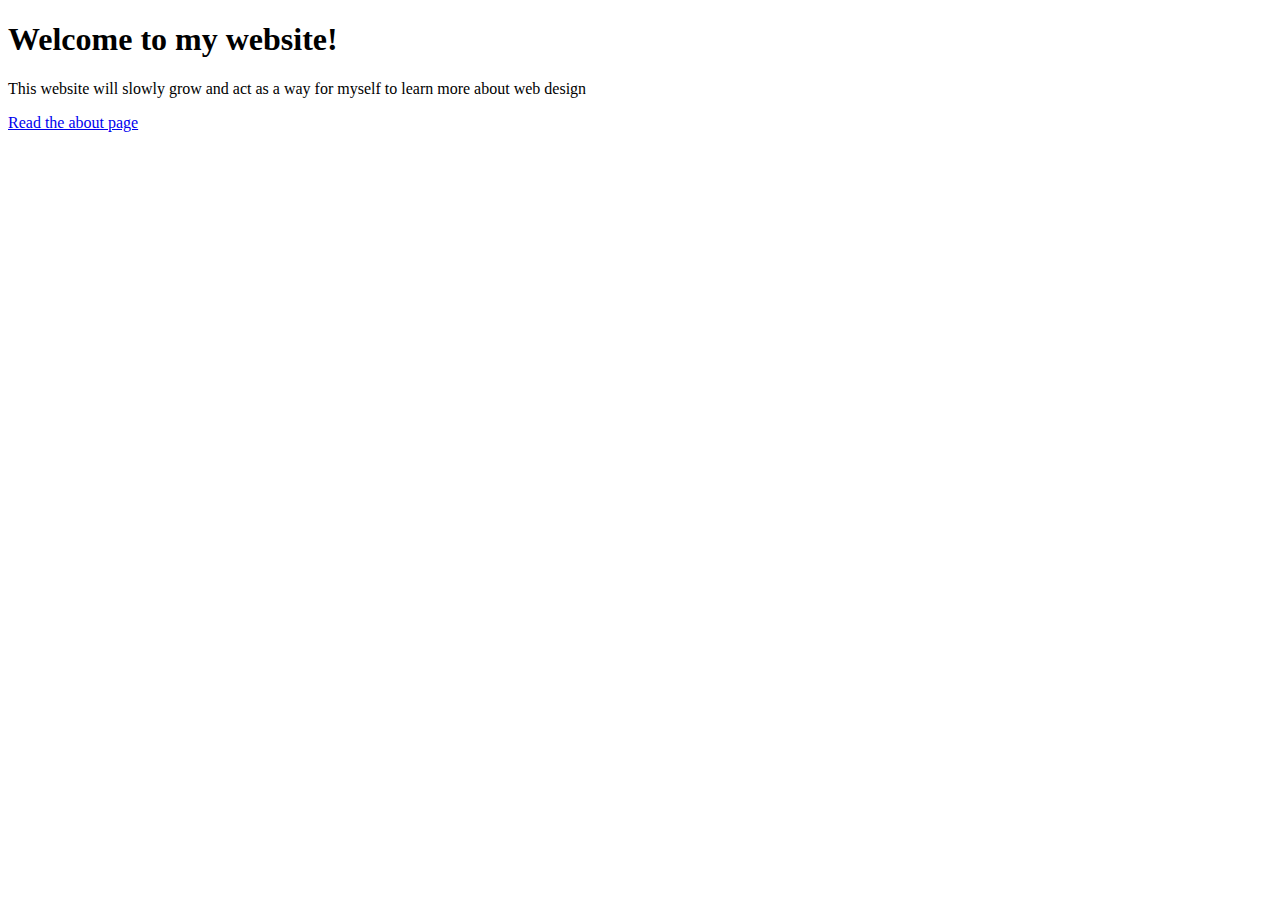
==== index.html @ 319f1197 "added an about page and a like from the home page" ====
<!DOCTYPE html>
<html>
   <head>
      <title>Thomas Haffenreffer</title>
   </head>
   <body>
      <h1>Welcome to my website!</h1>
      <p>This website will slowly grow and act as a way for myself to learn more about web design  </p>
      <a href="./about">Read the about page</a>
   </body>
</html>
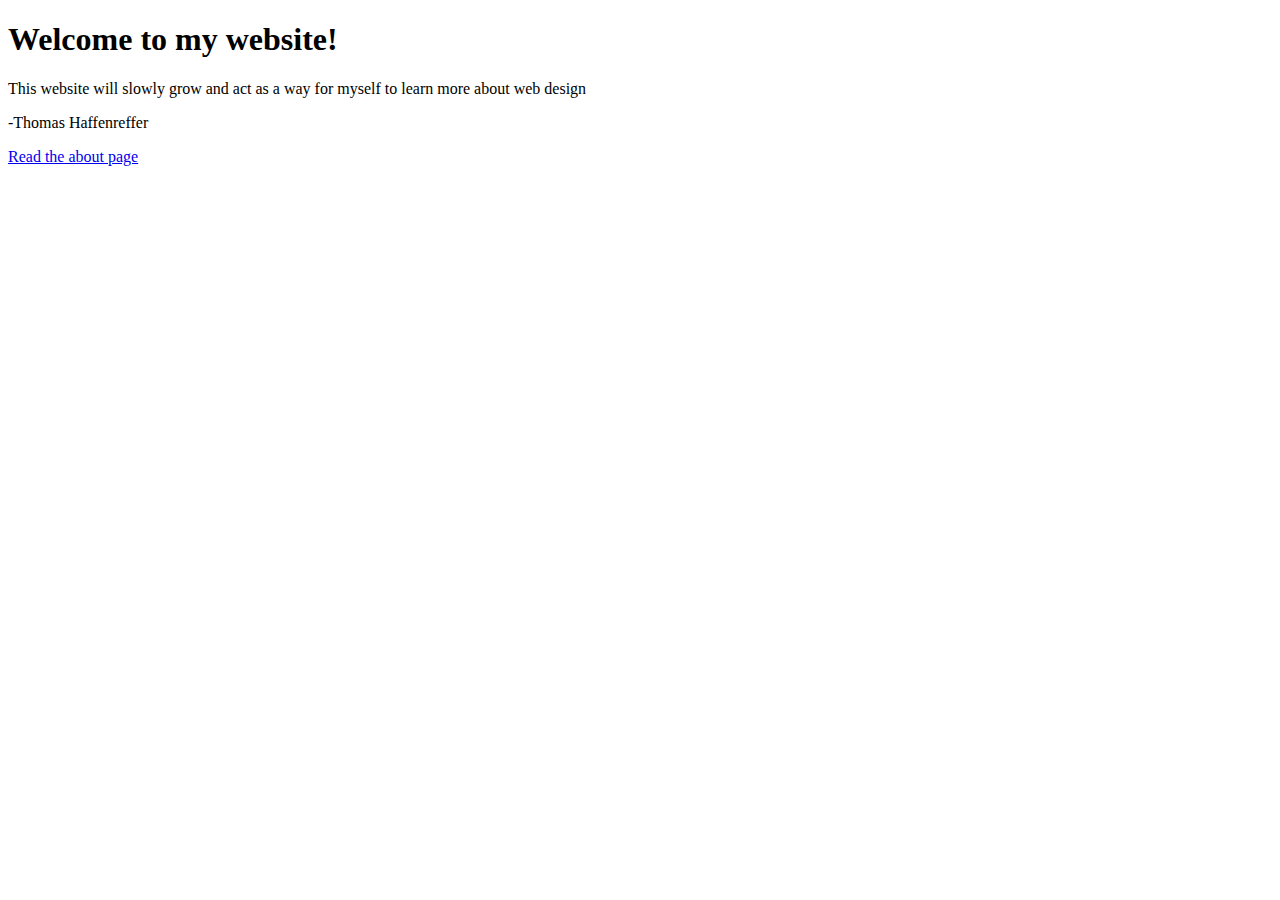
==== commit e630e67b: "Update index.html" ====
--- a/index.html
+++ b/index.html
@@ -6,6 +6,7 @@
    <body>
       <h1>Welcome to my website!</h1>
       <p>This website will slowly grow and act as a way for myself to learn more about web design  </p>
+      <p>-Thomas Haffenreffer</p>
       <a href="./about">Read the about page</a>
    </body>
 </html>
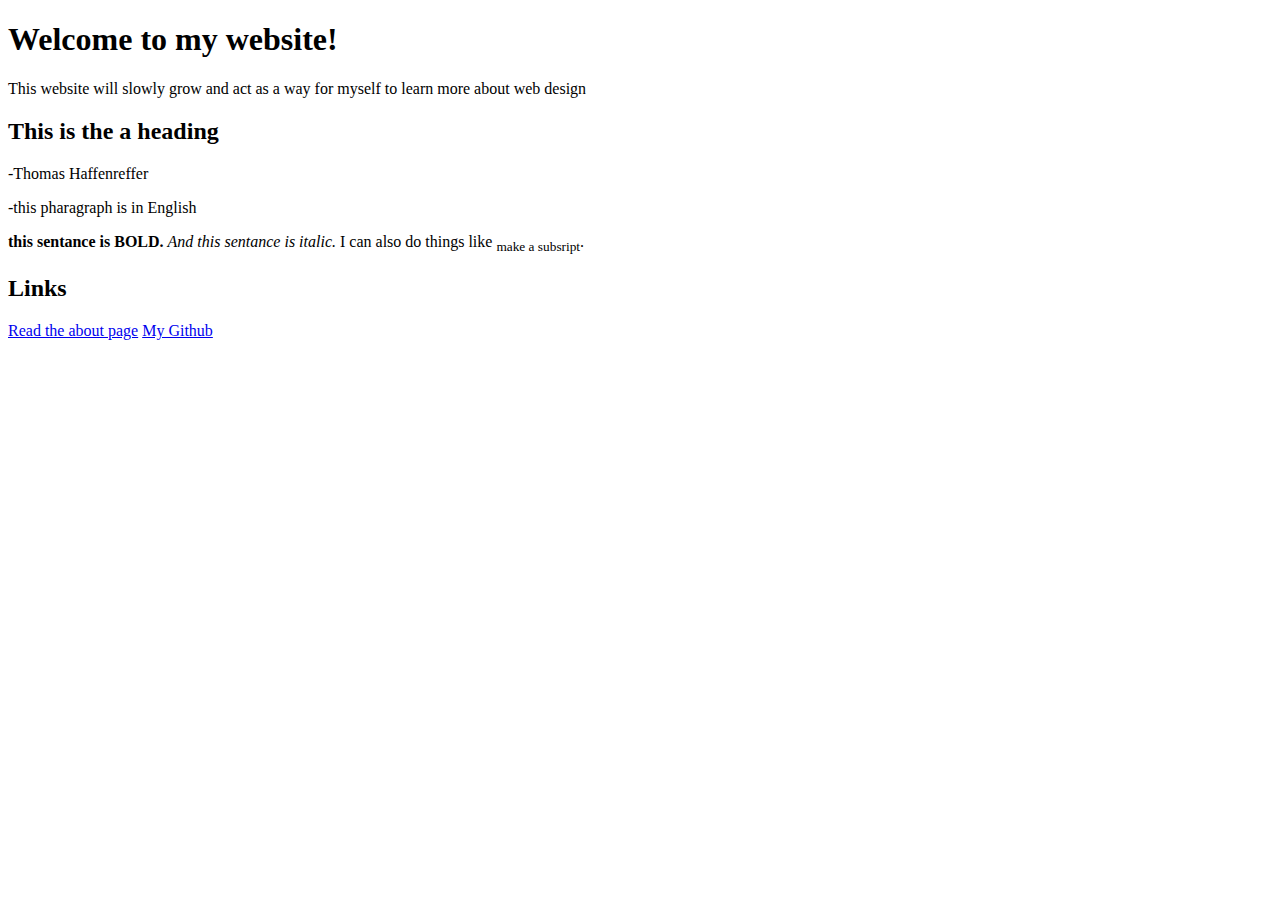
==== commit 1efe7cc4: "added a little more html to the index.html as I learn" ====
--- a/index.html
+++ b/index.html
@@ -1,12 +1,19 @@
 <!DOCTYPE html>
 <html>
    <head>
-      <title>Thomas Haffenreffer</title>
+      <title>Thomas Haffenreffer</title>  <!-- it looks like the title is not working -->
    </head>
    <body>
       <h1>Welcome to my website!</h1>
       <p>This website will slowly grow and act as a way for myself to learn more about web design  </p>
+      <h2> This is the a heading</h2>
       <p>-Thomas Haffenreffer</p>
+      <p leng = "en-us">-this pharagraph is in English</p>
+      <p> <b>this sentance is BOLD. </b> <i>And this sentance is italic. </i> I can also do things like <sub>make a subsript</sub>. </p>
+      <h2> Links</h2>
       <a href="./about">Read the about page</a>
+      <a href="https://github.com/Squamis">My Github</a>
+
+      
    </body>
 </html>
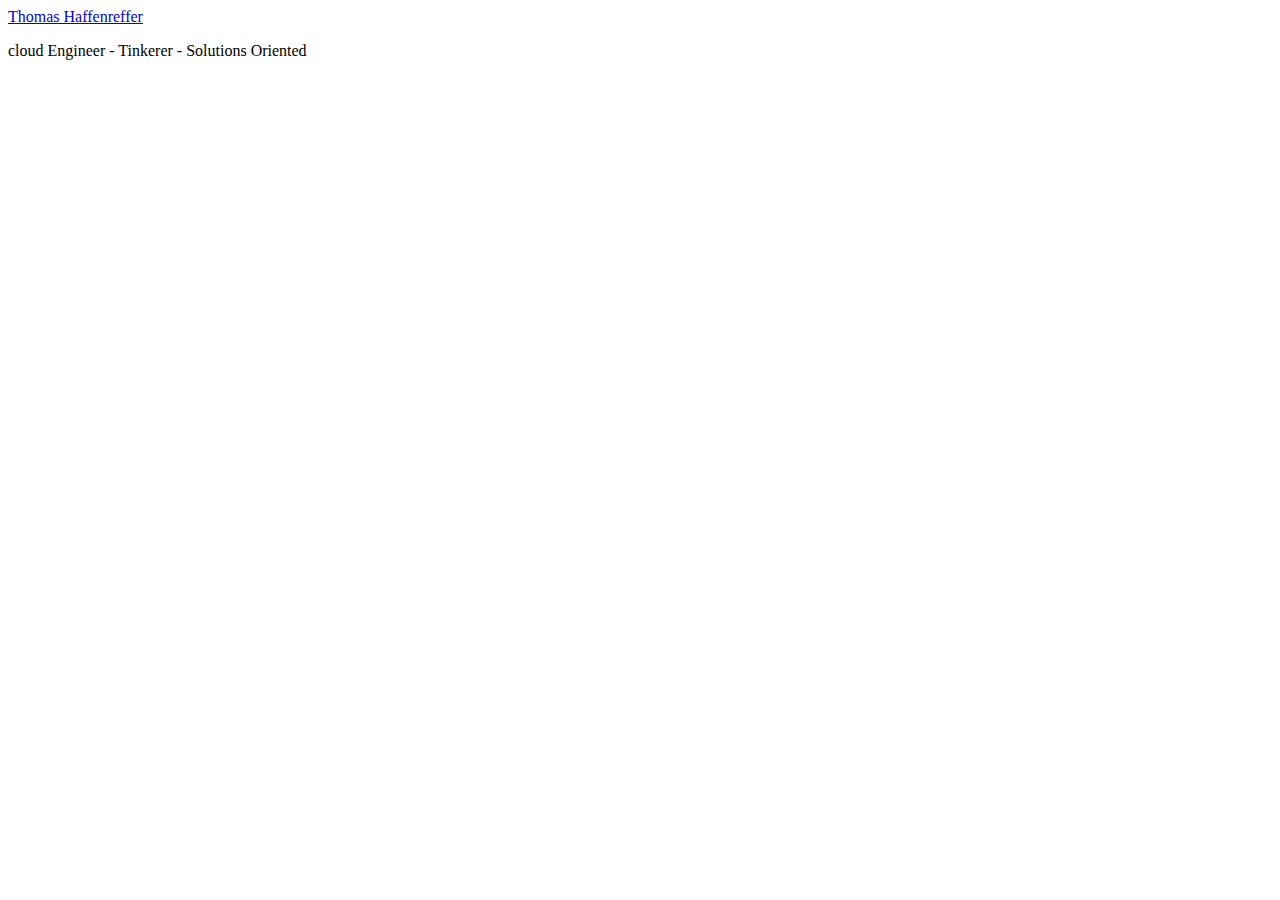
==== commit 5f78faf4: "started using css and nord like colors" ====
--- a/index.html
+++ b/index.html
@@ -1,19 +1,17 @@
+
 <!DOCTYPE html>
-<html>
-   <head>
-      <title>Thomas Haffenreffer</title>  <!-- it looks like the title is not working -->
-   </head>
-   <body>
-      <h1>Welcome to my website!</h1>
-      <p>This website will slowly grow and act as a way for myself to learn more about web design  </p>
-      <h2> This is the a heading</h2>
-      <p>-Thomas Haffenreffer</p>
-      <p leng = "en-us">-this pharagraph is in English</p>
-      <p> <b>this sentance is BOLD. </b> <i>And this sentance is italic. </i> I can also do things like <sub>make a subsript</sub>. </p>
-      <h2> Links</h2>
-      <a href="./about">Read the about page</a>
-      <a href="https://github.com/Squamis">My Github</a>
+<html lang="en">
+<head>
+  <meta charset="UTF-8">
+  <meta name="viewport" content="width=device-width, initial-scale=1.0">
+  <title>Centered Link to About Page</title>
+  <link rel="stylesheet" href="teststyle.css"> <!-- Link to external CSS -->
+</head>
+<body>
+  <div class="container">
+    <a href="about.html" class="centered-link">Thomas Haffenreffer</a>
+    <p class="centered-text">cloud Engineer - Tinkerer - Solutions Oriented</p> <!-- Added foo as non-link text -->
+  </div>
+</body>
+</html>
 
-      
-   </body>
-</html>
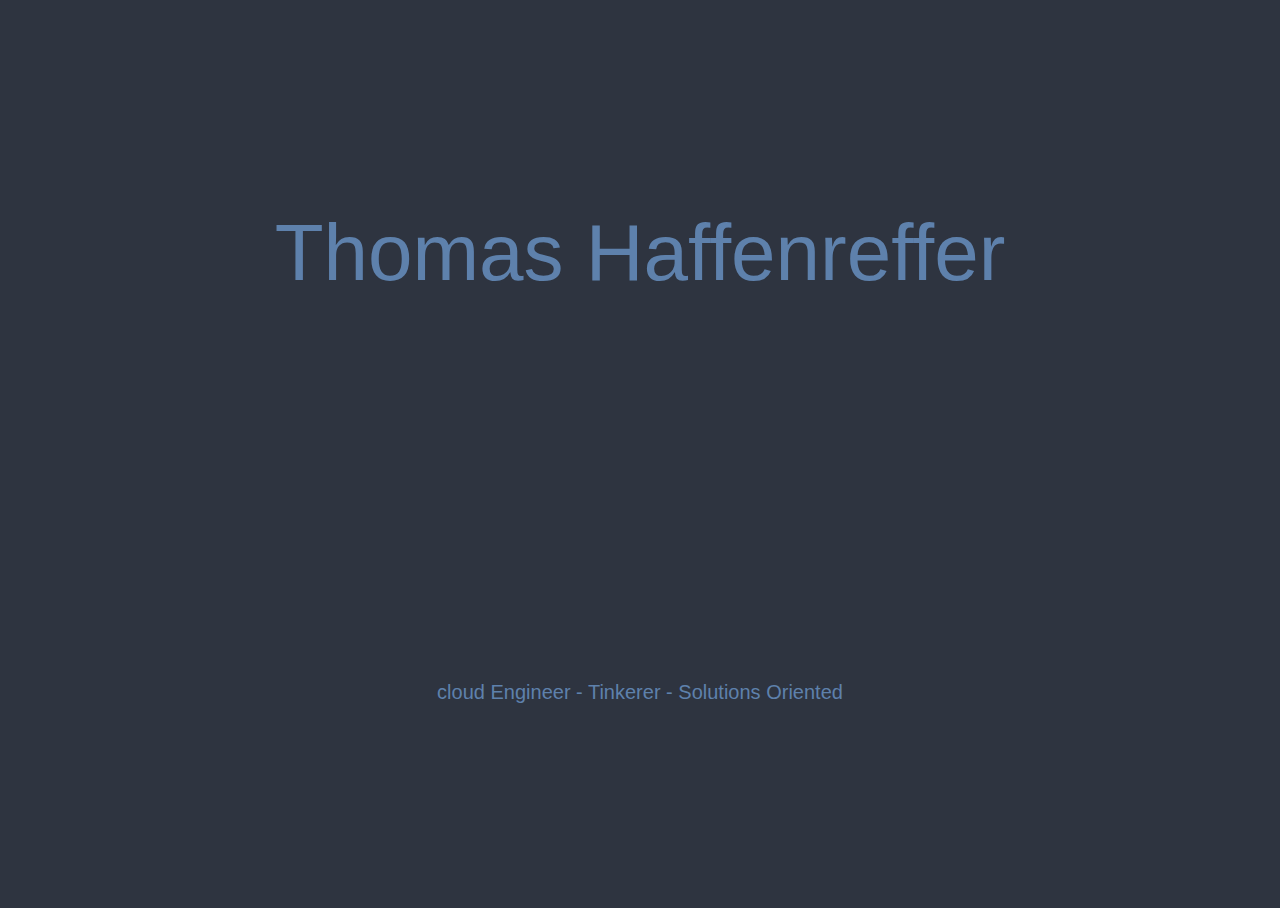
==== commit 87608ddb: "updated link to style.css" ====
--- a/index.html
+++ b/index.html
@@ -5,7 +5,7 @@
   <meta charset="UTF-8">
   <meta name="viewport" content="width=device-width, initial-scale=1.0">
   <title>Centered Link to About Page</title>
-  <link rel="stylesheet" href="teststyle.css"> <!-- Link to external CSS -->
+  <link rel="stylesheet" href="style.css"> <!-- Link to external CSS -->
 </head>
 <body>
   <div class="container">
--- a/style.css
+++ b/style.css
@@ -0,0 +1,54 @@
+
+/* teststyle.css */
+
+body, html {
+  background-color:#2E3440; /* Dark grey */
+  height: 100%; /* Full height of the viewport */
+  margin: ; /* Remove default margin */
+  font-family: Arial, sans-serif; /* Optional: Set the font */
+}
+
+/* Set up CSS Grid on the container */
+.container {
+  display: grid;
+  height: 100%; /* Full height of the viewport */
+  place-items: center; /* Center the link both vertically and horizontally */
+}
+
+/* Style the link */
+.centered-link {
+  font-size: 5rem;
+  padding: 15px 30px;
+  color: #5E81AC; /* Darker blue when hovered */
+  text-decoration: none; /* Remove underline */
+  border-radius: 5px; /* Rounded corners */
+  transition: background-color 0.3s; 
+  margin-bottom: 0px;
+}
+
+/* Add hover effect to the link */
+.centered-link:hover {
+  color: #88C0D0;
+}
+/* Style the link */
+.small-centered-link {
+  font-size: 2rem;
+  padding: 15px 30px;
+  color: #5E81AC; /* Darker blue when hovered */
+  text-decoration: none; /* Remove underline */
+  border-radius: 5px; /* Rounded corners */
+  transition: background-color 0.3s; 
+  margin-bottom: 0px;
+}
+/* Add hover effect to the link */
+.small-centered-link:hover {
+  color: #88C0D0;
+}
+
+.centered-text {
+  font-size: 20px; /* Make "foo" the same size as the link, or adjust as you prefer */
+  color: #5E81AC; /* Darker blue when hovered */
+  margin-top: 0px; /* Optional: Adds space above the text */
+}
+
+
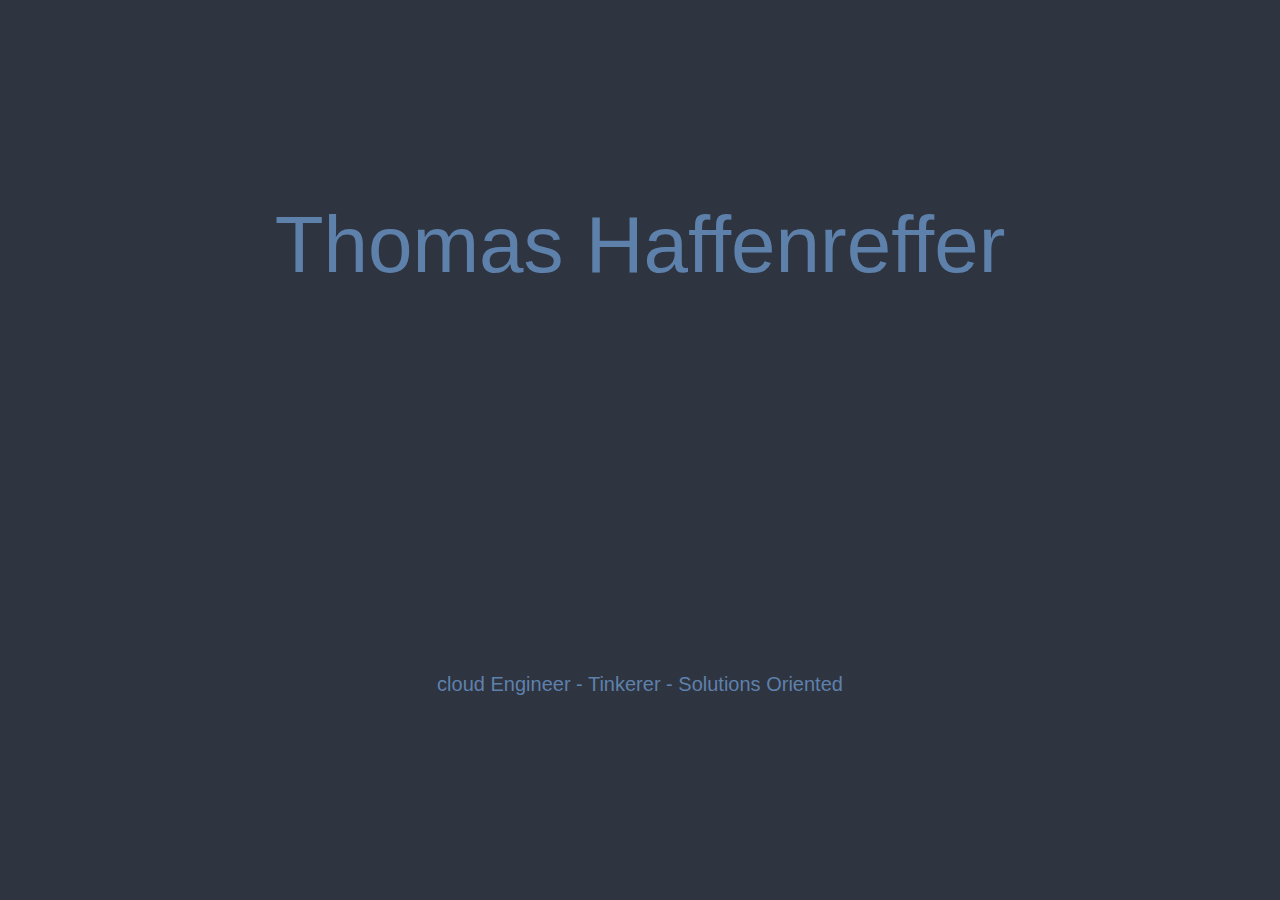
==== commit 38de45d3: "fix grid size in style.css" ====
--- a/index.html
+++ b/index.html
@@ -4,13 +4,13 @@
 <head>
   <meta charset="UTF-8">
   <meta name="viewport" content="width=device-width, initial-scale=1.0">
-  <title>Centered Link to About Page</title>
-  <link rel="stylesheet" href="style.css"> <!-- Link to external CSS -->
+  <title>Thomas Haffenreffer</title>
+  <link rel="stylesheet" href="style.css"> 
 </head>
 <body>
   <div class="container">
     <a href="about.html" class="centered-link">Thomas Haffenreffer</a>
-    <p class="centered-text">cloud Engineer - Tinkerer - Solutions Oriented</p> <!-- Added foo as non-link text -->
+    <p class="centered-text">cloud Engineer - Tinkerer - Solutions Oriented</p> 
   </div>
 </body>
 </html>
--- a/style.css
+++ b/style.css
@@ -1,54 +1,48 @@
 
-/* teststyle.css */
+/* style.css */
 
 body, html {
-  background-color:#2E3440; /* Dark grey */
-  height: 100%; /* Full height of the viewport */
-  margin: ; /* Remove default margin */
-  font-family: Arial, sans-serif; /* Optional: Set the font */
+  background-color:#2E3440; 
+  height: 100%; 
+  margin: 0 ; 
+  font-family: Arial, sans-serif; 
 }
 
 /* Set up CSS Grid on the container */
 .container {
   display: grid;
-  height: 100%; /* Full height of the viewport */
-  place-items: center; /* Center the link both vertically and horizontally */
+  height: 100%; 
+  place-items: center; 
 }
 
-/* Style the link */
 .centered-link {
   font-size: 5rem;
   padding: 15px 30px;
-  color: #5E81AC; /* Darker blue when hovered */
-  text-decoration: none; /* Remove underline */
-  border-radius: 5px; /* Rounded corners */
+  color: #5E81AC; 
+  text-decoration: none; 
+  border-radius: 5px; 
   transition: background-color 0.3s; 
   margin-bottom: 0px;
 }
 
-/* Add hover effect to the link */
 .centered-link:hover {
   color: #88C0D0;
 }
-/* Style the link */
 .small-centered-link {
   font-size: 2rem;
   padding: 15px 30px;
-  color: #5E81AC; /* Darker blue when hovered */
-  text-decoration: none; /* Remove underline */
-  border-radius: 5px; /* Rounded corners */
+  color: #5E81AC; 
   transition: background-color 0.3s; 
   margin-bottom: 0px;
 }
-/* Add hover effect to the link */
 .small-centered-link:hover {
   color: #88C0D0;
 }
 
 .centered-text {
-  font-size: 20px; /* Make "foo" the same size as the link, or adjust as you prefer */
-  color: #5E81AC; /* Darker blue when hovered */
-  margin-top: 0px; /* Optional: Adds space above the text */
+  font-size: 20px; 
+  color: #5E81AC; 
+  margin-top: 0px; 
 }
 
 
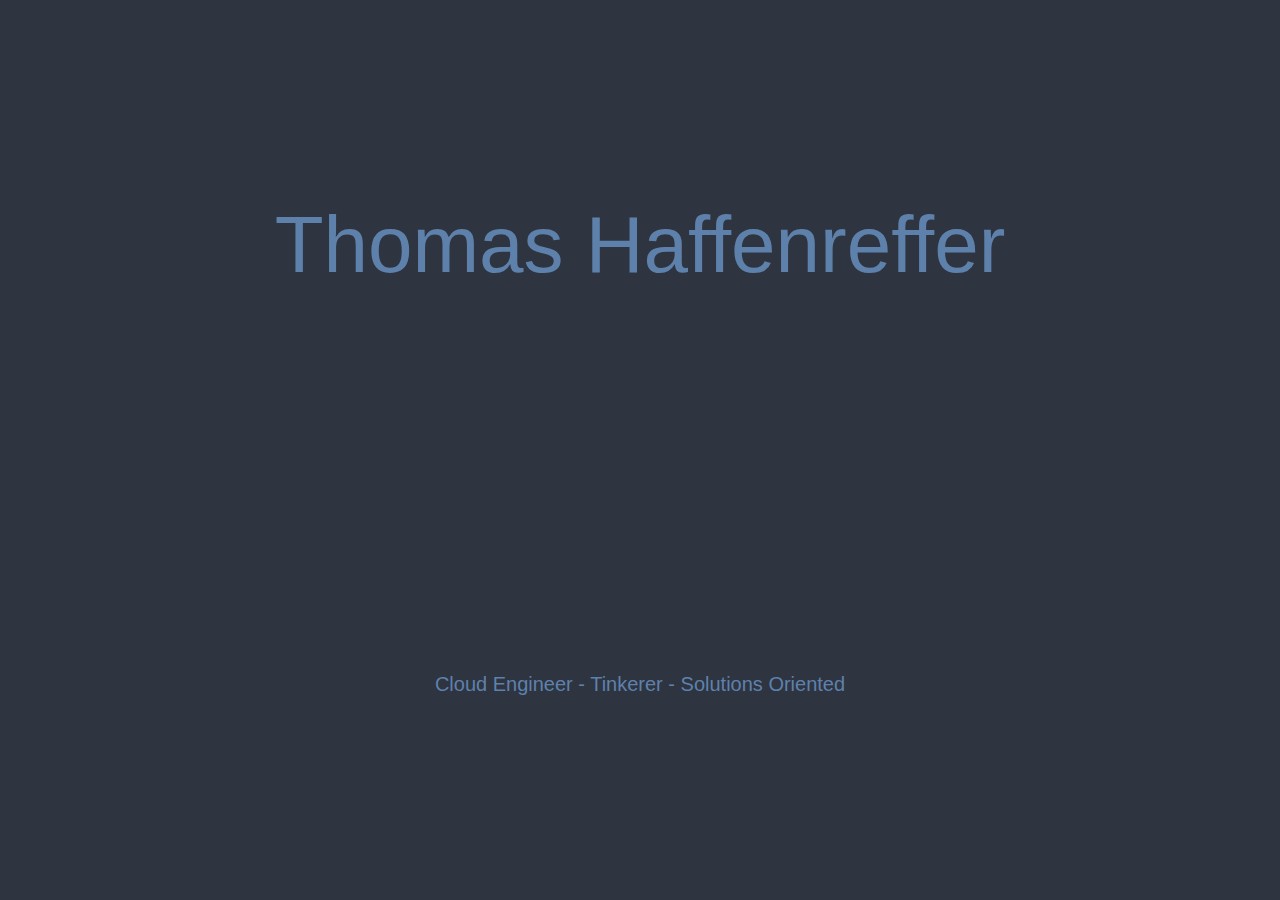
==== commit 31a6857e: "corrected uppercase" ====
--- a/index.html
+++ b/index.html
@@ -10,7 +10,7 @@
 <body>
   <div class="container">
     <a href="about.html" class="centered-link">Thomas Haffenreffer</a>
-    <p class="centered-text">cloud Engineer - Tinkerer - Solutions Oriented</p> 
+    <p class="centered-text">Cloud Engineer - Tinkerer - Solutions Oriented</p> 
   </div>
 </body>
 </html>
